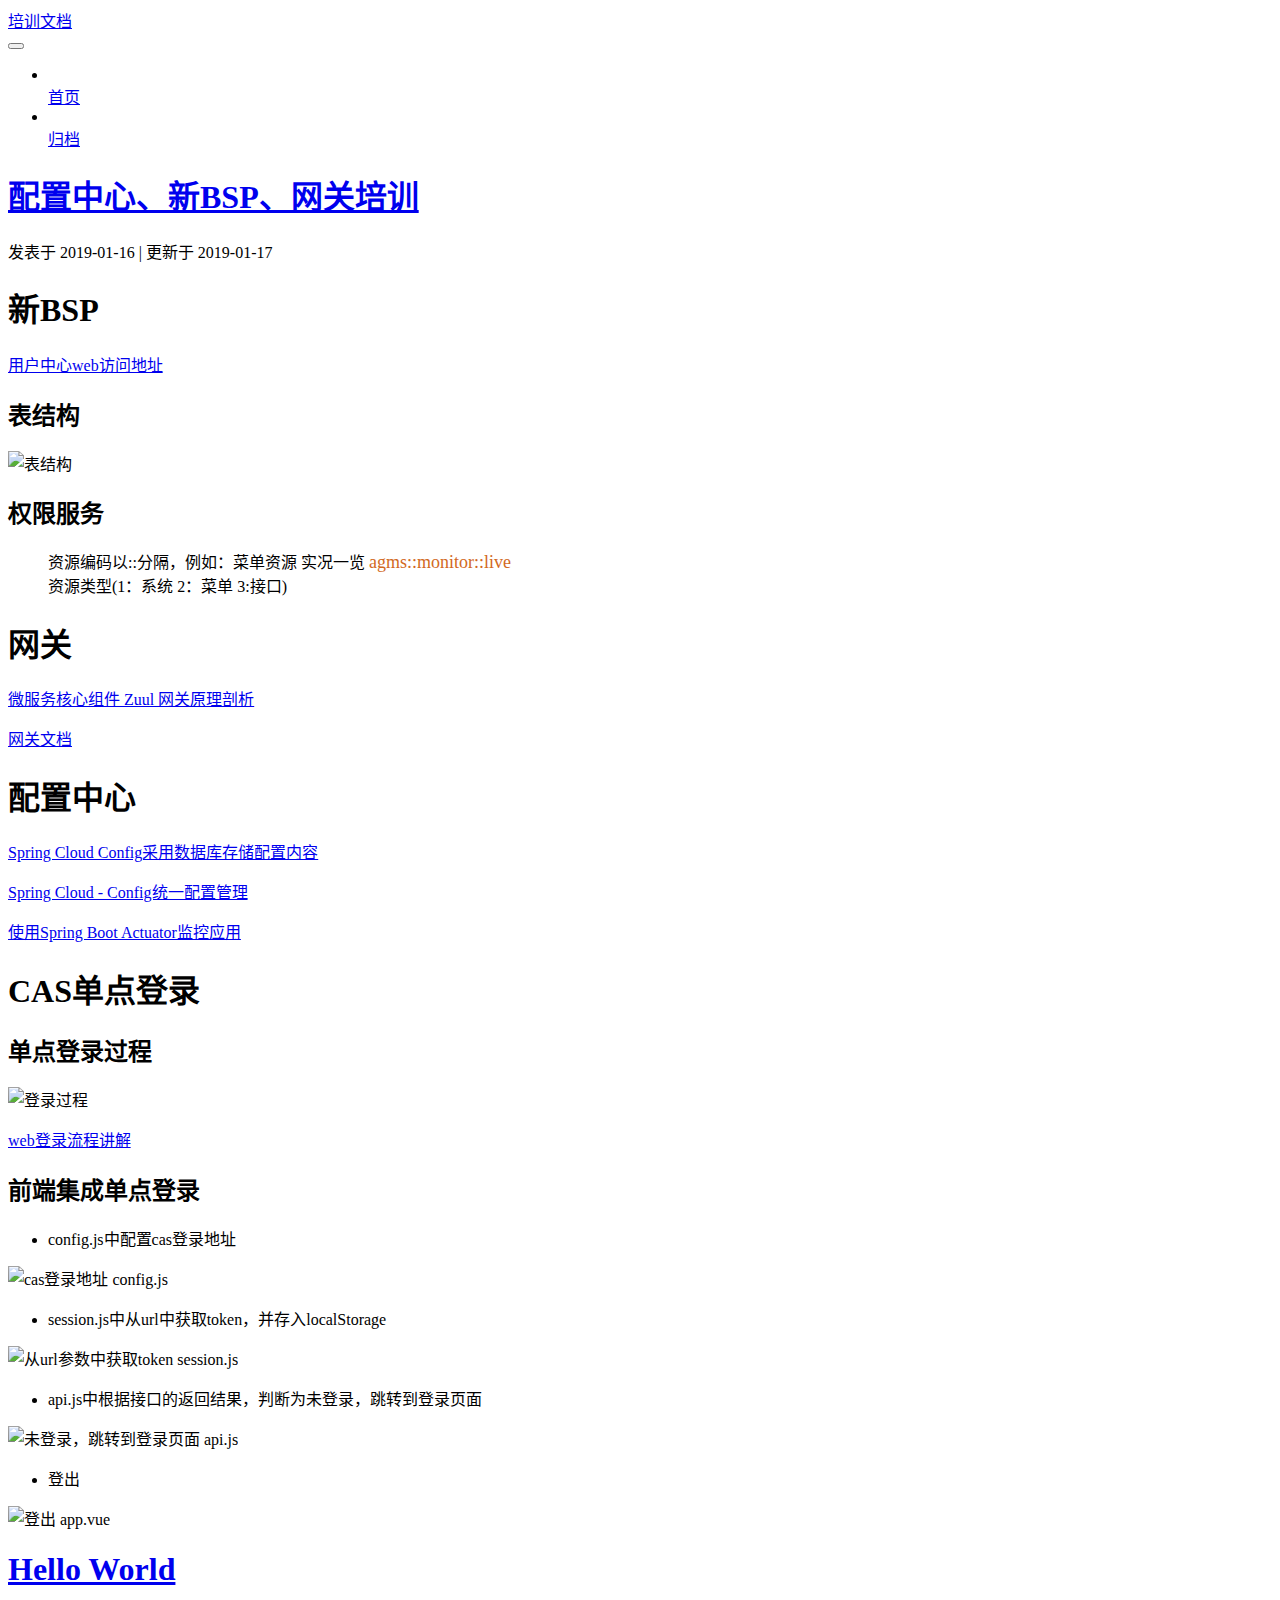
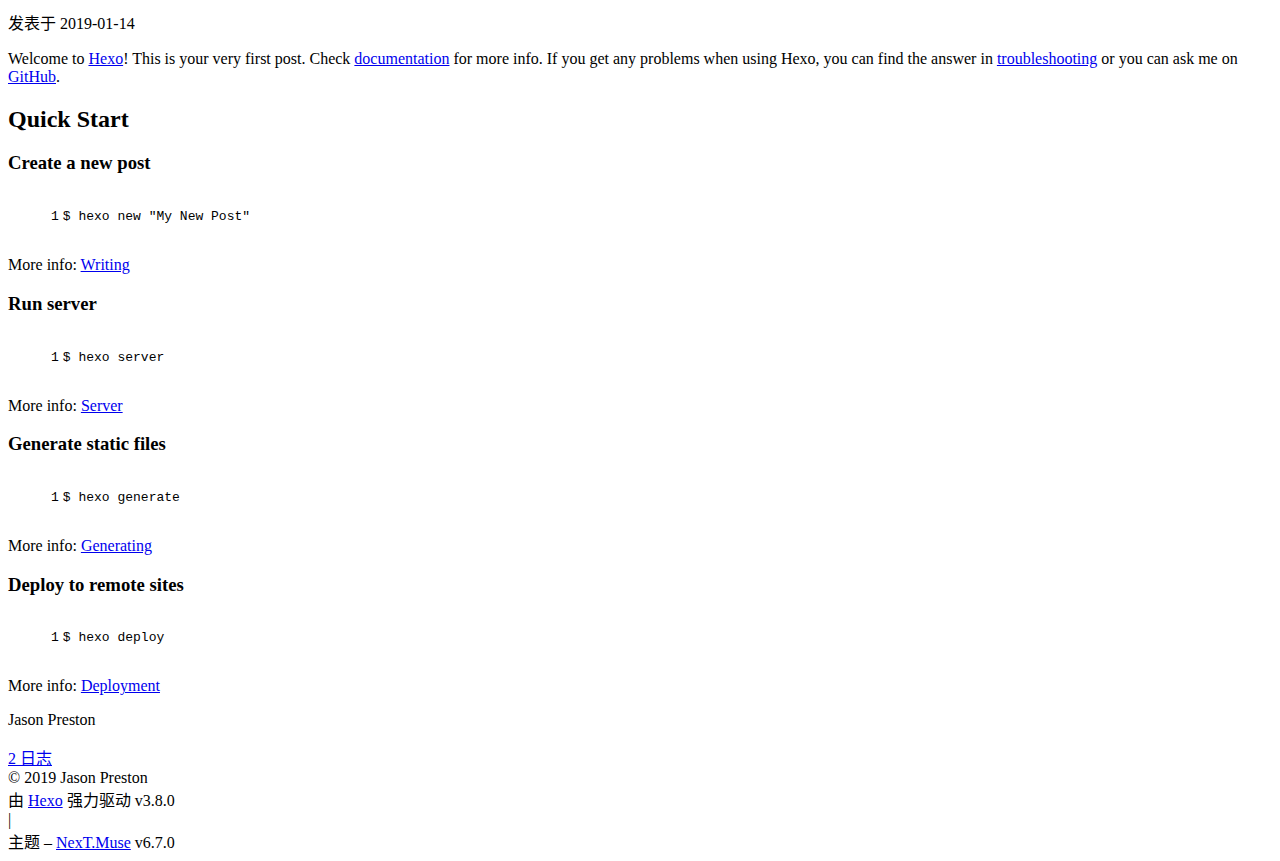
==== index.html @ cfefc40e "Site updated: 2019-01-17 18:04:48" ====
<!DOCTYPE html>












  


<html class="theme-next muse use-motion" lang="zh-CN">
<head><meta name="generator" content="Hexo 3.8.0">
  <meta charset="UTF-8">
<meta http-equiv="X-UA-Compatible" content="IE=edge">
<meta name="viewport" content="width=device-width, initial-scale=1, maximum-scale=2">
<meta name="theme-color" content="#222">


























<link rel="stylesheet" href="/blog/lib/font-awesome/css/font-awesome.min.css?v=4.6.2">

<link rel="stylesheet" href="/blog/css/main.css?v=6.7.0">


  <link rel="apple-touch-icon" sizes="180x180" href="/blog/images/apple-touch-icon-next.png?v=6.7.0">


  <link rel="icon" type="image/png" sizes="32x32" href="/blog/images/favicon-32x32-next.png?v=6.7.0">


  <link rel="icon" type="image/png" sizes="16x16" href="/blog/images/favicon-16x16-next.png?v=6.7.0">


  <link rel="mask-icon" href="/blog/images/logo.svg?v=6.7.0" color="#222">







<script id="hexo.configurations">
  var NexT = window.NexT || {};
  var CONFIG = {
    root: '/blog/',
    scheme: 'Muse',
    version: '6.7.0',
    sidebar: {"position":"left","display":"post","offset":12,"b2t":false,"scrollpercent":false,"onmobile":false},
    fancybox: false,
    fastclick: false,
    lazyload: false,
    tabs: true,
    motion: {"enable":true,"async":false,"transition":{"post_block":"fadeIn","post_header":"slideDownIn","post_body":"slideDownIn","coll_header":"slideLeftIn","sidebar":"slideUpIn"}},
    algolia: {
      applicationID: '',
      apiKey: '',
      indexName: '',
      hits: {"per_page":10},
      labels: {"input_placeholder":"Search for Posts","hits_empty":"We didn't find any results for the search: ${query}","hits_stats":"${hits} results found in ${time} ms"}
    }
  };
</script>


  




  <meta property="og:type" content="website">
<meta property="og:title" content="培训文档">
<meta property="og:url" content="https://6025jie.github.io/blog/index.html">
<meta property="og:site_name" content="培训文档">
<meta property="og:locale" content="zh-CN">
<meta name="twitter:card" content="summary">
<meta name="twitter:title" content="培训文档">






  <link rel="canonical" href="https://6025jie.github.io/blog/">



<script id="page.configurations">
  CONFIG.page = {
    sidebar: "",
  };
</script>

  <title>培训文档</title>
  












  <noscript>
  <style>
  .use-motion .motion-element,
  .use-motion .brand,
  .use-motion .menu-item,
  .sidebar-inner,
  .use-motion .post-block,
  .use-motion .pagination,
  .use-motion .comments,
  .use-motion .post-header,
  .use-motion .post-body,
  .use-motion .collection-title { opacity: initial; }

  .use-motion .logo,
  .use-motion .site-title,
  .use-motion .site-subtitle {
    opacity: initial;
    top: initial;
  }

  .use-motion .logo-line-before i { left: initial; }
  .use-motion .logo-line-after i { right: initial; }
  </style>
</noscript>

</head>

<body itemscope="" itemtype="http://schema.org/WebPage" lang="zh-CN">

  
  
    
  

  <div class="container sidebar-position-left 
  page-home">
    <div class="headband"></div>

    <header id="header" class="header" itemscope="" itemtype="http://schema.org/WPHeader">
      <div class="header-inner"><div class="site-brand-wrapper">
  <div class="site-meta">
    

    <div class="custom-logo-site-title">
      <a href="/blog/" class="brand" rel="start">
        <span class="logo-line-before"><i></i></span>
        <span class="site-title">培训文档</span>
        <span class="logo-line-after"><i></i></span>
      </a>
    </div>
    
    
  </div>

  <div class="site-nav-toggle">
    <button aria-label="切换导航栏">
      <span class="btn-bar"></span>
      <span class="btn-bar"></span>
      <span class="btn-bar"></span>
    </button>
  </div>
</div>



<nav class="site-nav">
  
    <ul id="menu" class="menu">
      
        
        
        
          
          <li class="menu-item menu-item-home">

    
    
    
      
    

    

    <a href="/blog/" rel="section"><i class="menu-item-icon fa fa-fw fa-home"></i> <br>首页</a>

  </li>
        
        
        
          
          <li class="menu-item menu-item-archives">

    
    
    
      
    

    

    <a href="/blog/archives/" rel="section"><i class="menu-item-icon fa fa-fw fa-archive"></i> <br>归档</a>

  </li>

      
      
    </ul>
  

  
    

  

  
</nav>



  



</div>
    </header>

    


    <main id="main" class="main">
      <div class="main-inner">
        <div class="content-wrap">
          
          <div id="content" class="content">
            
  <section id="posts" class="posts-expand">
    
      

  

  
  
  

  

  <article class="post post-type-normal" itemscope="" itemtype="http://schema.org/Article">
  
  
  
  <div class="post-block">
    <link itemprop="mainEntityOfPage" href="https://6025jie.github.io/blog/blog/2019/01/16/configServer/">

    <span hidden itemprop="author" itemscope="" itemtype="http://schema.org/Person">
      <meta itemprop="name" content="Jason Preston">
      <meta itemprop="description" content="">
      <meta itemprop="image" content="/blog/images/avatar.gif">
    </span>

    <span hidden itemprop="publisher" itemscope="" itemtype="http://schema.org/Organization">
      <meta itemprop="name" content="培训文档">
    </span>

    
      <header class="post-header">

        
        
          <h1 class="post-title" itemprop="name headline">
                
                
                <a href="/blog/2019/01/16/configServer/" class="post-title-link" itemprop="url">配置中心、新BSP、网关培训</a>
              
            
          </h1>
        

        <div class="post-meta">
          <span class="post-time">

            
            
            

            
              <span class="post-meta-item-icon">
                <i class="fa fa-calendar-o"></i>
              </span>
              
                <span class="post-meta-item-text">发表于</span>
              

              
                
              

              <time title="创建时间：2019-01-16 19:25:35" itemprop="dateCreated datePublished" datetime="2019-01-16T19:25:35+08:00">2019-01-16</time>
            

            
              

              
                
                <span class="post-meta-divider">|</span>
                

                <span class="post-meta-item-icon">
                  <i class="fa fa-calendar-check-o"></i>
                </span>
                
                  <span class="post-meta-item-text">更新于</span>
                
                <time title="修改时间：2019-01-17 17:37:29" itemprop="dateModified" datetime="2019-01-17T17:37:29+08:00">2019-01-17</time>
              
            
          </span>

          

          
            
            
          

          
          

          

          

          

        </div>
      </header>
    

    
    
    
    <div class="post-body" itemprop="articleBody">

      
      

      
        
          
            <h1 id="新BSP"><a href="#新BSP" class="headerlink" title="新BSP"></a>新BSP</h1><p><a href="http://agms.test.fpi-inc.site/simple-user-center-web" target="_blank" rel="noopener">用户中心web访问地址</a></p>
<h2 id="表结构"><a href="#表结构" class="headerlink" title="表结构"></a>表结构</h2><p><img src="/blog/2019/01/16/configServer/table.png" alt="表结构"></p>
<h2 id="权限服务"><a href="#权限服务" class="headerlink" title="权限服务"></a>权限服务</h2><blockquote>
<p>资源编码以::分隔，例如：菜单资源 实况一览  <font size="4" color="#D2691E">agms::monitor::live</font><br>资源类型(1：系统 2：菜单 3:接口)</p>
</blockquote>
<h1 id="网关"><a href="#网关" class="headerlink" title="网关"></a>网关</h1><p><a href="https://www.jianshu.com/p/d1e61f9fc13a?utm_source=oschina-app" target="_blank" rel="noopener">微服务核心组件 Zuul 网关原理剖析</a></p>
<p><a href="https://git.fpi-inc.site/product/public-products/simple-zuul-gateway/blob/master/README.md" target="_blank" rel="noopener">网关文档</a></p>
<h1 id="配置中心"><a href="#配置中心" class="headerlink" title="配置中心"></a>配置中心</h1><p><a href="https://www.cnblogs.com/didispace/p/9188645.html" target="_blank" rel="noopener">Spring Cloud Config采用数据库存储配置内容</a></p>
<p><a href="https://www.jianshu.com/p/55e92b06a7fd" target="_blank" rel="noopener">Spring Cloud - Config统一配置管理</a></p>
<p><a href="https://www.cnblogs.com/ityouknow/p/8423590.html" target="_blank" rel="noopener">使用Spring Boot Actuator监控应用</a></p>
<h1 id="CAS单点登录"><a href="#CAS单点登录" class="headerlink" title="CAS单点登录"></a>CAS单点登录</h1><h2 id="单点登录过程"><a href="#单点登录过程" class="headerlink" title="单点登录过程"></a>单点登录过程</h2><p><img src="/blog/2019/01/16/configServer/cas.png" alt="登录过程"></p>
<p><a href="http://agms.test.fpi-inc.site" target="_blank" rel="noopener">web登录流程讲解</a></p>
<h2 id="前端集成单点登录"><a href="#前端集成单点登录" class="headerlink" title="前端集成单点登录"></a>前端集成单点登录</h2><ul>
<li>config.js中配置cas登录地址</li>
</ul>
<p><img src="/blog/2019/01/16/configServer/casLoginUrl.png" alt="cas登录地址 config.js"></p>
<ul>
<li>session.js中从url中获取token，并存入localStorage</li>
</ul>
<p><img src="/blog/2019/01/16/configServer/token.png" alt="从url参数中获取token session.js"></p>
<ul>
<li>api.js中根据接口的返回结果，判断为未登录，跳转到登录页面</li>
</ul>
<p><img src="/blog/2019/01/16/configServer/toLogin.png" alt="未登录，跳转到登录页面 api.js"></p>
<ul>
<li>登出</li>
</ul>
<p><img src="/blog/2019/01/16/configServer/logout.png" alt="登出 app.vue"></p>

          
        
      
    </div>

    

    
    
    

    

    
      
    
    

    

    <footer class="post-footer">
      

      

      

      
      
        <div class="post-eof"></div>
      
    </footer>
  </div>
  
  
  
  </article>


    
      

  

  
  
  

  

  <article class="post post-type-normal" itemscope="" itemtype="http://schema.org/Article">
  
  
  
  <div class="post-block">
    <link itemprop="mainEntityOfPage" href="https://6025jie.github.io/blog/blog/2019/01/14/hello-world/">

    <span hidden itemprop="author" itemscope="" itemtype="http://schema.org/Person">
      <meta itemprop="name" content="Jason Preston">
      <meta itemprop="description" content="">
      <meta itemprop="image" content="/blog/images/avatar.gif">
    </span>

    <span hidden itemprop="publisher" itemscope="" itemtype="http://schema.org/Organization">
      <meta itemprop="name" content="培训文档">
    </span>

    
      <header class="post-header">

        
        
          <h1 class="post-title" itemprop="name headline">
                
                
                <a href="/blog/2019/01/14/hello-world/" class="post-title-link" itemprop="url">Hello World</a>
              
            
          </h1>
        

        <div class="post-meta">
          <span class="post-time">

            
            
            

            
              <span class="post-meta-item-icon">
                <i class="fa fa-calendar-o"></i>
              </span>
              
                <span class="post-meta-item-text">发表于</span>
              

              
                
              

              <time title="创建时间：2019-01-14 14:43:47" itemprop="dateCreated datePublished" datetime="2019-01-14T14:43:47+08:00">2019-01-14</time>
            

            
          </span>

          

          
            
            
          

          
          

          

          

          

        </div>
      </header>
    

    
    
    
    <div class="post-body" itemprop="articleBody">

      
      

      
        
          
            <p>Welcome to <a href="https://hexo.io/" target="_blank" rel="noopener">Hexo</a>! This is your very first post. Check <a href="https://hexo.io/docs/" target="_blank" rel="noopener">documentation</a> for more info. If you get any problems when using Hexo, you can find the answer in <a href="https://hexo.io/docs/troubleshooting.html" target="_blank" rel="noopener">troubleshooting</a> or you can ask me on <a href="https://github.com/hexojs/hexo/issues" target="_blank" rel="noopener">GitHub</a>.</p>
<h2 id="Quick-Start"><a href="#Quick-Start" class="headerlink" title="Quick Start"></a>Quick Start</h2><h3 id="Create-a-new-post"><a href="#Create-a-new-post" class="headerlink" title="Create a new post"></a>Create a new post</h3><figure class="highlight bash"><table><tr><td class="gutter"><pre><span class="line">1</span><br></pre></td><td class="code"><pre><span class="line">$ hexo new <span class="string">"My New Post"</span></span><br></pre></td></tr></table></figure>
<p>More info: <a href="https://hexo.io/docs/writing.html" target="_blank" rel="noopener">Writing</a></p>
<h3 id="Run-server"><a href="#Run-server" class="headerlink" title="Run server"></a>Run server</h3><figure class="highlight bash"><table><tr><td class="gutter"><pre><span class="line">1</span><br></pre></td><td class="code"><pre><span class="line">$ hexo server</span><br></pre></td></tr></table></figure>
<p>More info: <a href="https://hexo.io/docs/server.html" target="_blank" rel="noopener">Server</a></p>
<h3 id="Generate-static-files"><a href="#Generate-static-files" class="headerlink" title="Generate static files"></a>Generate static files</h3><figure class="highlight bash"><table><tr><td class="gutter"><pre><span class="line">1</span><br></pre></td><td class="code"><pre><span class="line">$ hexo generate</span><br></pre></td></tr></table></figure>
<p>More info: <a href="https://hexo.io/docs/generating.html" target="_blank" rel="noopener">Generating</a></p>
<h3 id="Deploy-to-remote-sites"><a href="#Deploy-to-remote-sites" class="headerlink" title="Deploy to remote sites"></a>Deploy to remote sites</h3><figure class="highlight bash"><table><tr><td class="gutter"><pre><span class="line">1</span><br></pre></td><td class="code"><pre><span class="line">$ hexo deploy</span><br></pre></td></tr></table></figure>
<p>More info: <a href="https://hexo.io/docs/deployment.html" target="_blank" rel="noopener">Deployment</a></p>

          
        
      
    </div>

    

    
    
    

    

    
      
    
    

    

    <footer class="post-footer">
      

      

      

      
      
        <div class="post-eof"></div>
      
    </footer>
  </div>
  
  
  
  </article>


    
  </section>

  


          </div>
          

        </div>
        
          
  
  <div class="sidebar-toggle">
    <div class="sidebar-toggle-line-wrap">
      <span class="sidebar-toggle-line sidebar-toggle-line-first"></span>
      <span class="sidebar-toggle-line sidebar-toggle-line-middle"></span>
      <span class="sidebar-toggle-line sidebar-toggle-line-last"></span>
    </div>
  </div>

  <aside id="sidebar" class="sidebar">
    
    <div class="sidebar-inner">

      

      

      <div class="site-overview-wrap sidebar-panel sidebar-panel-active">
        <div class="site-overview">
          <div class="site-author motion-element" itemprop="author" itemscope="" itemtype="http://schema.org/Person">
            
              <p class="site-author-name" itemprop="name">Jason Preston</p>
              <p class="site-description motion-element" itemprop="description"></p>
          </div>

          
            <nav class="site-state motion-element">
              
                <div class="site-state-item site-state-posts">
                
                  <a href="/blog/archives/">
                
                    <span class="site-state-item-count">2</span>
                    <span class="site-state-item-name">日志</span>
                  </a>
                </div>
              

              

              
            </nav>
          

          

          

          

          
          

          
            
          
          

        </div>
      </div>

      

      

    </div>
  </aside>


        
      </div>
    </main>

    <footer id="footer" class="footer">
      <div class="footer-inner">
        <div class="copyright">&copy; <span itemprop="copyrightYear">2019</span>
  <span class="with-love" id="animate">
    <i class="fa fa-user"></i>
  </span>
  <span class="author" itemprop="copyrightHolder">Jason Preston</span>

  

  
</div>


  <div class="powered-by">由 <a href="https://hexo.io" class="theme-link" rel="noopener" target="_blank">Hexo</a> 强力驱动 v3.8.0</div>



  <span class="post-meta-divider">|</span>



  <div class="theme-info">主题 – <a href="https://theme-next.org" class="theme-link" rel="noopener" target="_blank">NexT.Muse</a> v6.7.0</div>




        








        
      </div>
    </footer>

    
      <div class="back-to-top">
        <i class="fa fa-arrow-up"></i>
        
      </div>
    

    

    

    
  </div>

  

<script>
  if (Object.prototype.toString.call(window.Promise) !== '[object Function]') {
    window.Promise = null;
  }
</script>


























  
  <script src="/blog/lib/jquery/index.js?v=2.1.3"></script>

  
  <script src="/blog/lib/velocity/velocity.min.js?v=1.2.1"></script>

  
  <script src="/blog/lib/velocity/velocity.ui.min.js?v=1.2.1"></script>


  


  <script src="/blog/js/src/utils.js?v=6.7.0"></script>

  <script src="/blog/js/src/motion.js?v=6.7.0"></script>



  
  


  <script src="/blog/js/src/schemes/muse.js?v=6.7.0"></script>



  

  


  <script src="/blog/js/src/bootstrap.js?v=6.7.0"></script>



  



  





  

  

  

  

  

  

  

  

  

  

  

  

  

</body>
</html>
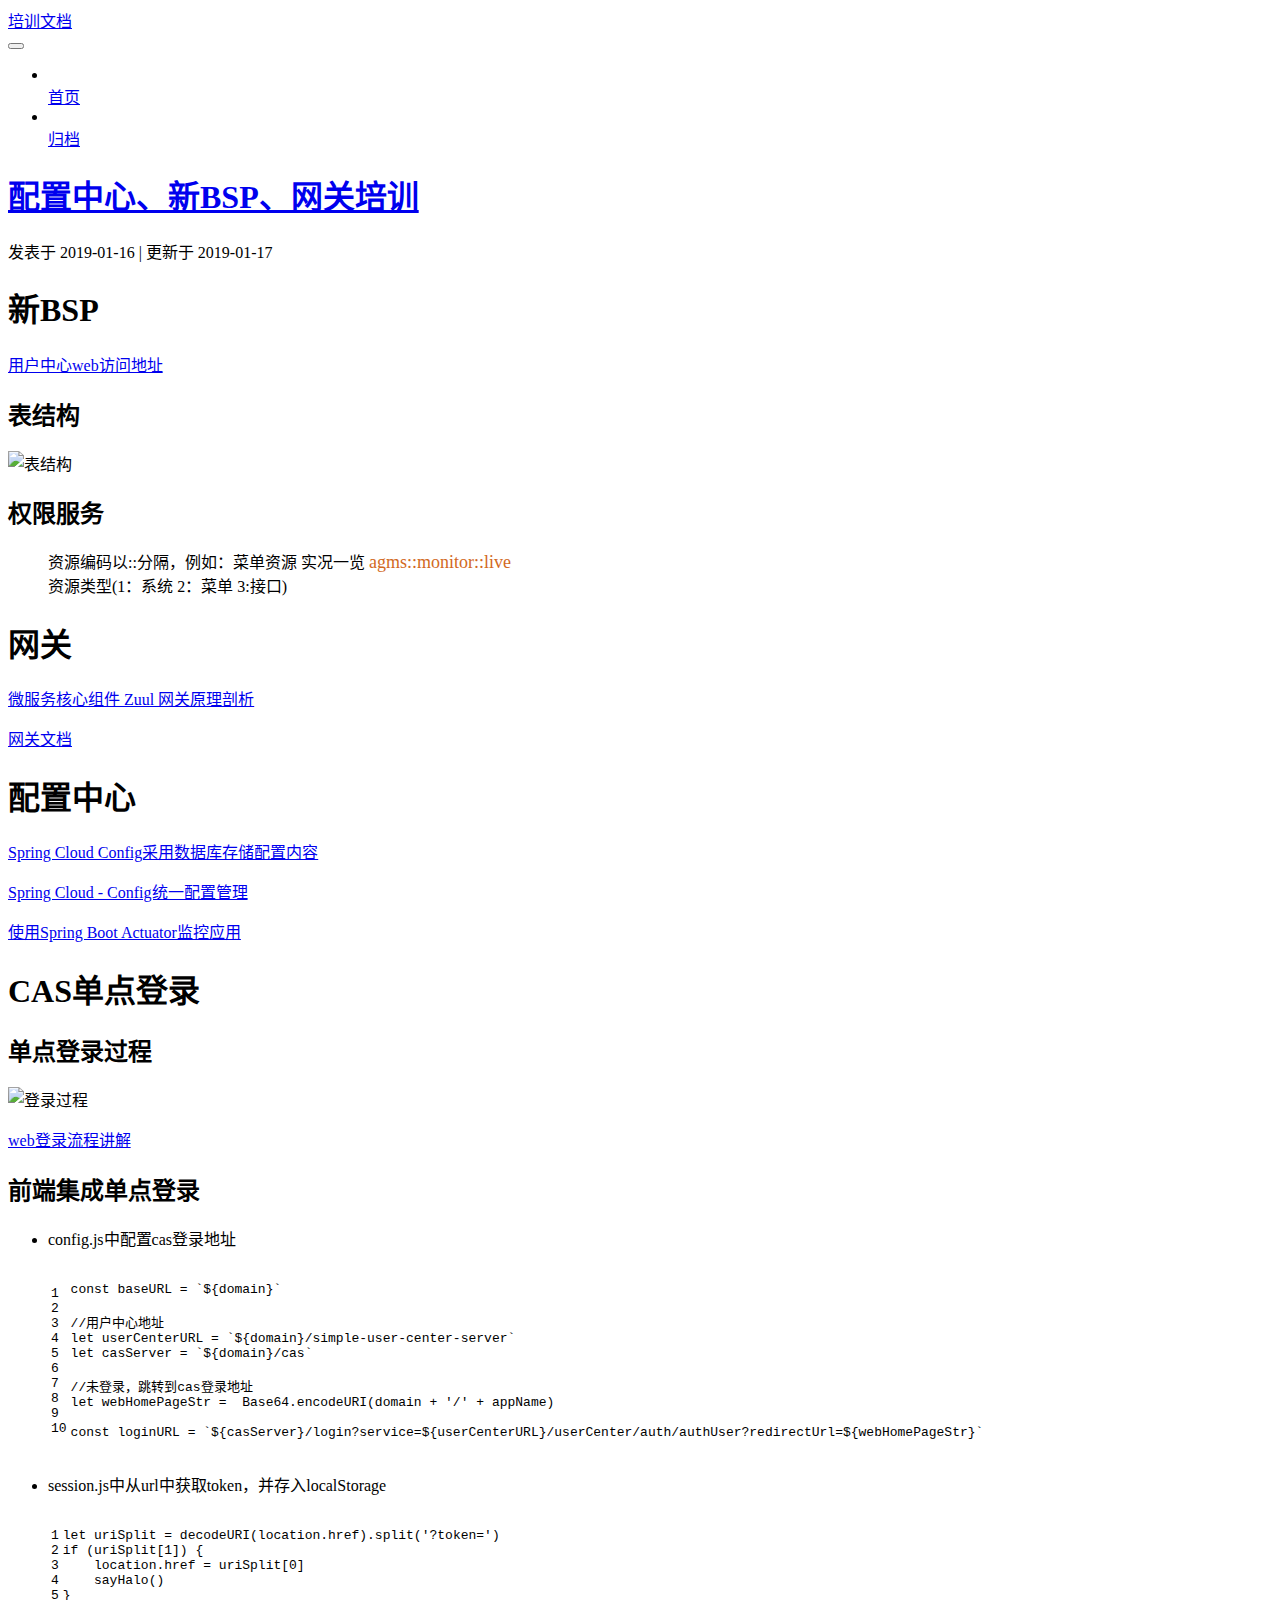
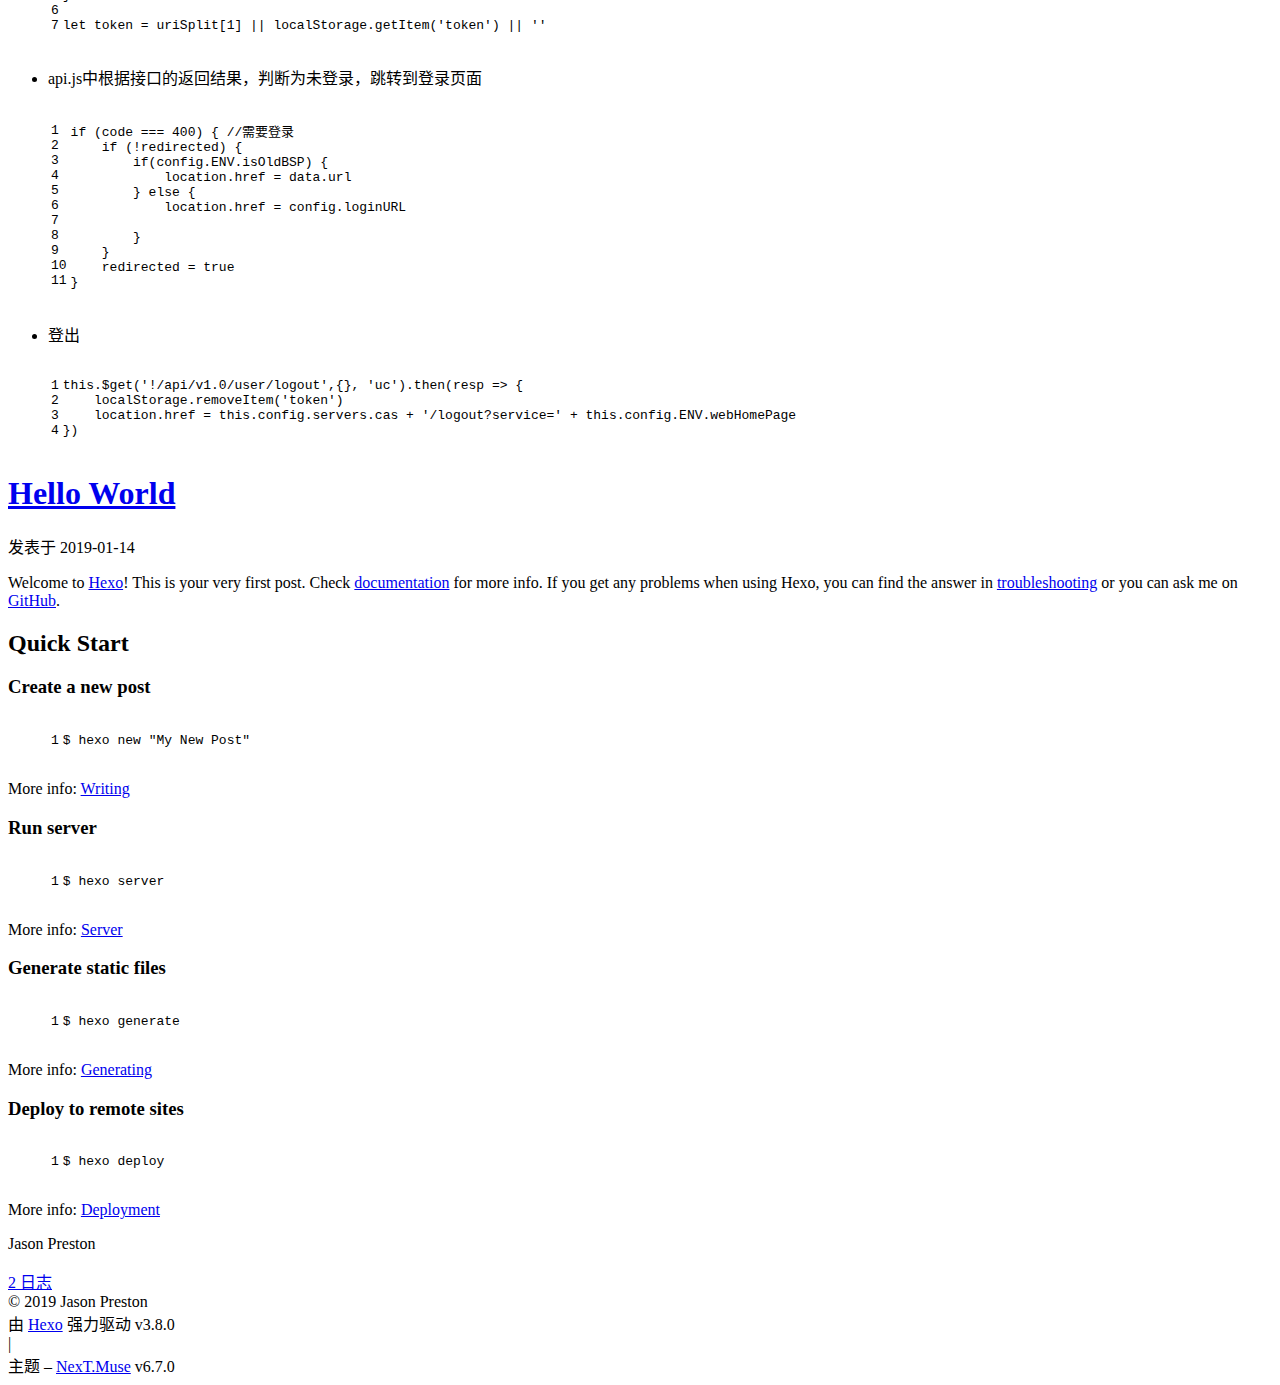
==== commit 85c9215c: "Site updated: 2019-01-17 18:43:46" ====
--- a/index.html
+++ b/index.html
@@ -347,7 +347,7 @@
                 
                   <span class="post-meta-item-text">更新于</span>
                 
-                <time title="修改时间：2019-01-17 17:37:29" itemprop="dateModified" datetime="2019-01-17T17:37:29+08:00">2019-01-17</time>
+                <time title="修改时间：2019-01-17 18:42:59" itemprop="dateModified" datetime="2019-01-17T18:42:59+08:00">2019-01-17</time>
               
             
           </span>
@@ -398,19 +398,19 @@
 <h2 id="前端集成单点登录"><a href="#前端集成单点登录" class="headerlink" title="前端集成单点登录"></a>前端集成单点登录</h2><ul>
 <li>config.js中配置cas登录地址</li>
 </ul>
-<p><img src="/blog/2019/01/16/configServer/casLoginUrl.png" alt="cas登录地址 config.js"></p>
+<figure class="highlight plain"><table><tr><td class="gutter"><pre><span class="line">1</span><br><span class="line">2</span><br><span class="line">3</span><br><span class="line">4</span><br><span class="line">5</span><br><span class="line">6</span><br><span class="line">7</span><br><span class="line">8</span><br><span class="line">9</span><br><span class="line">10</span><br></pre></td><td class="code"><pre><span class="line">const baseURL = `$&#123;domain&#125;`</span><br><span class="line"></span><br><span class="line">//用户中心地址</span><br><span class="line">let userCenterURL = `$&#123;domain&#125;/simple-user-center-server`</span><br><span class="line">let casServer = `$&#123;domain&#125;/cas`</span><br><span class="line"></span><br><span class="line">//未登录，跳转到cas登录地址</span><br><span class="line">let webHomePageStr =  Base64.encodeURI(domain + &apos;/&apos; + appName)</span><br><span class="line"></span><br><span class="line">const loginURL = `$&#123;casServer&#125;/login?service=$&#123;userCenterURL&#125;/userCenter/auth/authUser?redirectUrl=$&#123;webHomePageStr&#125;`</span><br></pre></td></tr></table></figure>
 <ul>
 <li>session.js中从url中获取token，并存入localStorage</li>
 </ul>
-<p><img src="/blog/2019/01/16/configServer/token.png" alt="从url参数中获取token session.js"></p>
+<figure class="highlight plain"><table><tr><td class="gutter"><pre><span class="line">1</span><br><span class="line">2</span><br><span class="line">3</span><br><span class="line">4</span><br><span class="line">5</span><br><span class="line">6</span><br><span class="line">7</span><br></pre></td><td class="code"><pre><span class="line">let uriSplit = decodeURI(location.href).split(&apos;?token=&apos;)</span><br><span class="line">if (uriSplit[1]) &#123;</span><br><span class="line">    location.href = uriSplit[0]</span><br><span class="line">    sayHalo()</span><br><span class="line">&#125;</span><br><span class="line"></span><br><span class="line">let token = uriSplit[1] || localStorage.getItem(&apos;token&apos;) || &apos;&apos;</span><br></pre></td></tr></table></figure>
 <ul>
 <li>api.js中根据接口的返回结果，判断为未登录，跳转到登录页面</li>
 </ul>
-<p><img src="/blog/2019/01/16/configServer/toLogin.png" alt="未登录，跳转到登录页面 api.js"></p>
+<figure class="highlight plain"><table><tr><td class="gutter"><pre><span class="line">1</span><br><span class="line">2</span><br><span class="line">3</span><br><span class="line">4</span><br><span class="line">5</span><br><span class="line">6</span><br><span class="line">7</span><br><span class="line">8</span><br><span class="line">9</span><br><span class="line">10</span><br><span class="line">11</span><br></pre></td><td class="code"><pre><span class="line">if (code === 400) &#123; //需要登录</span><br><span class="line">    if (!redirected) &#123;</span><br><span class="line">        if(config.ENV.isOldBSP) &#123;</span><br><span class="line">            location.href = data.url</span><br><span class="line">        &#125; else &#123;</span><br><span class="line">            location.href = config.loginURL</span><br><span class="line"></span><br><span class="line">        &#125;</span><br><span class="line">    &#125;</span><br><span class="line">    redirected = true</span><br><span class="line">&#125;</span><br></pre></td></tr></table></figure>
 <ul>
 <li>登出</li>
 </ul>
-<p><img src="/blog/2019/01/16/configServer/logout.png" alt="登出 app.vue"></p>
+<figure class="highlight plain"><table><tr><td class="gutter"><pre><span class="line">1</span><br><span class="line">2</span><br><span class="line">3</span><br><span class="line">4</span><br></pre></td><td class="code"><pre><span class="line">this.$get(&apos;!/api/v1.0/user/logout&apos;,&#123;&#125;, &apos;uc&apos;).then(resp =&gt; &#123;</span><br><span class="line">    localStorage.removeItem(&apos;token&apos;)</span><br><span class="line">    location.href = this.config.servers.cas + &apos;/logout?service=&apos; + this.config.ENV.webHomePage</span><br><span class="line">&#125;)</span><br></pre></td></tr></table></figure>
 
           
         
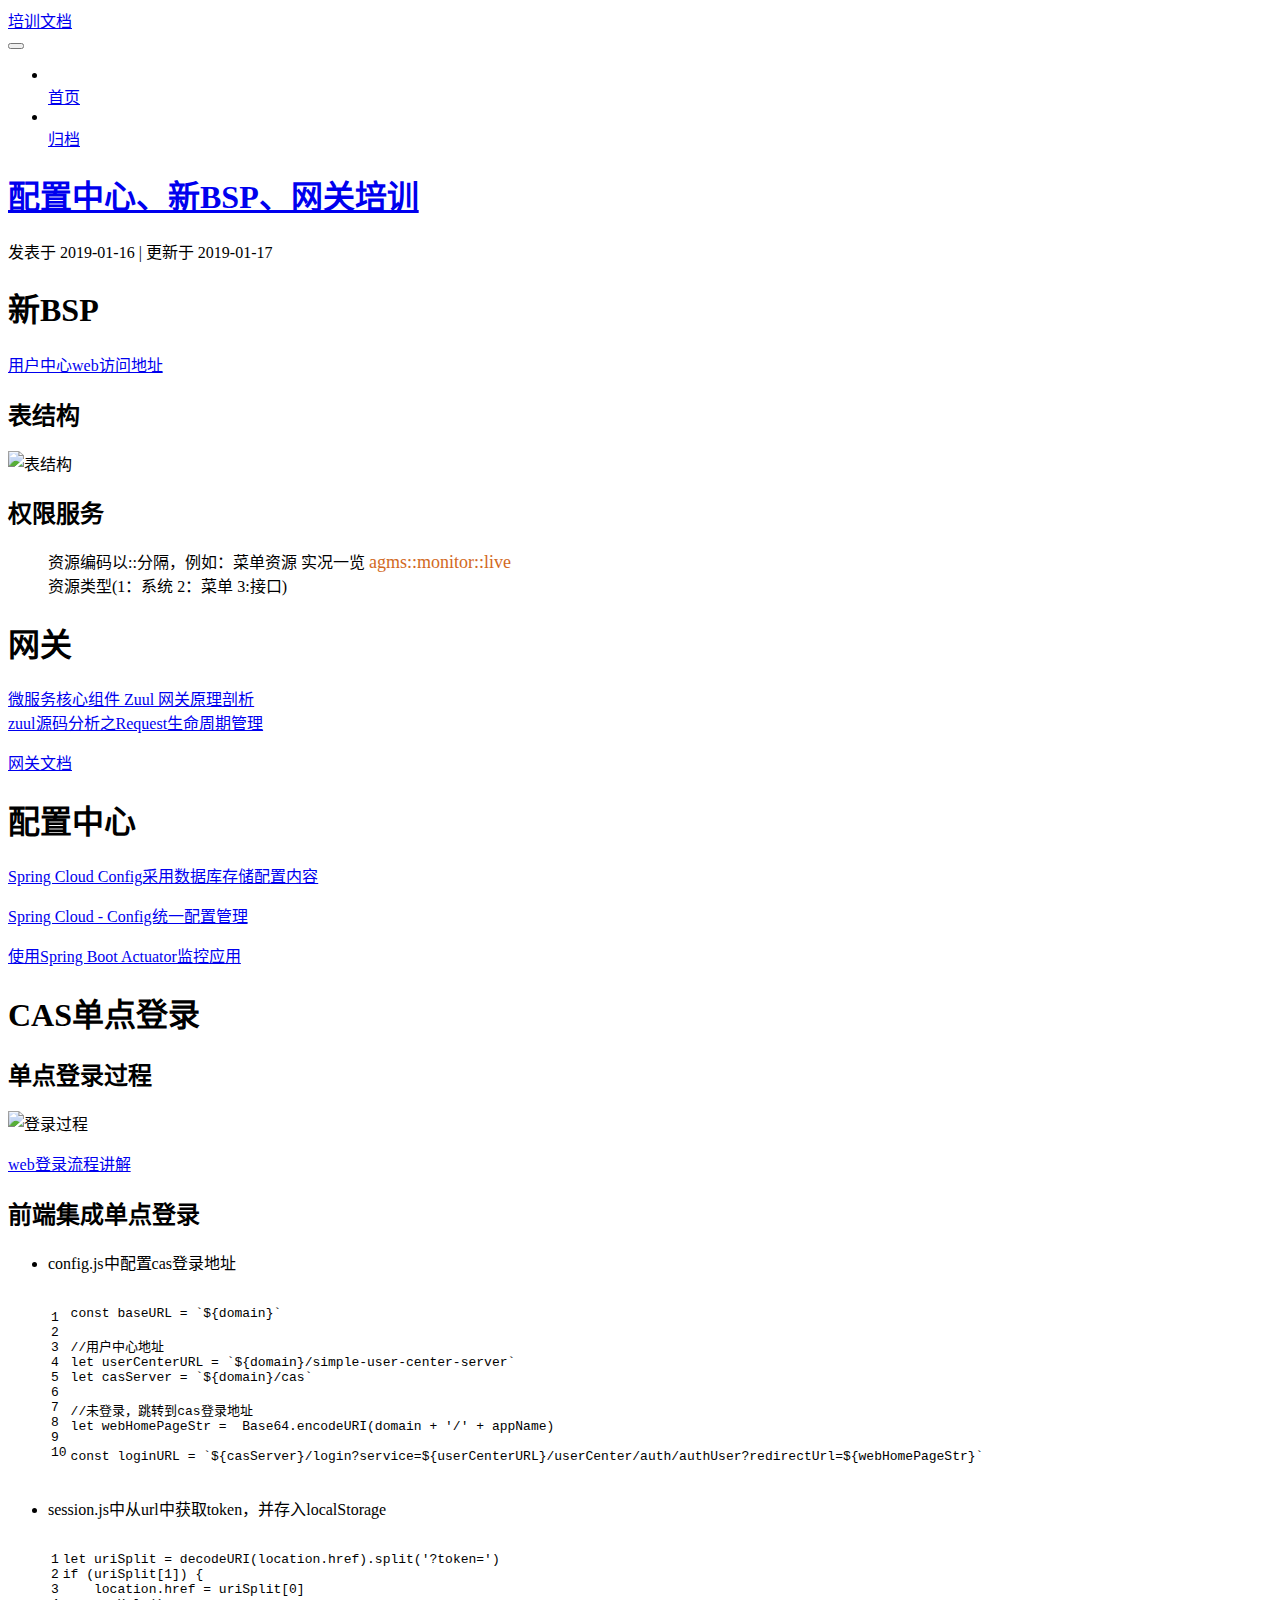
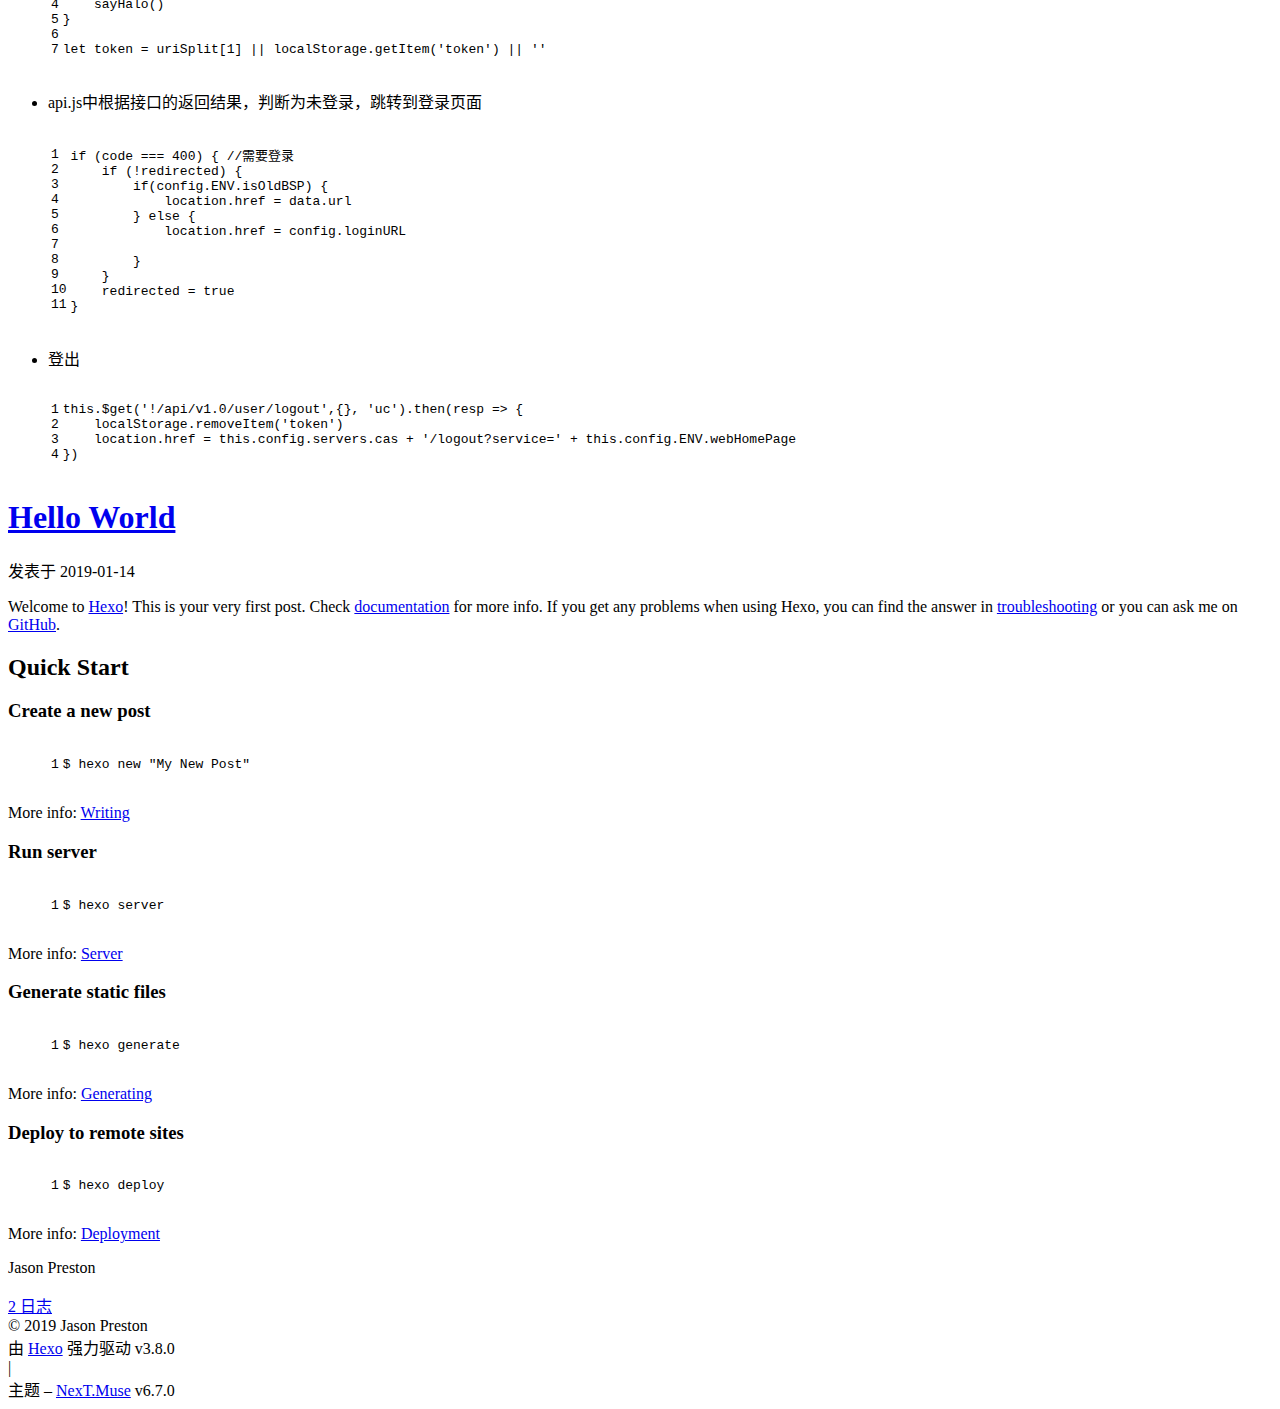
==== commit 1fa1e239: "Site updated: 2019-01-17 19:21:52" ====
--- a/index.html
+++ b/index.html
@@ -347,7 +347,7 @@
                 
                   <span class="post-meta-item-text">更新于</span>
                 
-                <time title="修改时间：2019-01-17 18:42:59" itemprop="dateModified" datetime="2019-01-17T18:42:59+08:00">2019-01-17</time>
+                <time title="修改时间：2019-01-17 19:21:27" itemprop="dateModified" datetime="2019-01-17T19:21:27+08:00">2019-01-17</time>
               
             
           </span>
@@ -388,7 +388,7 @@
 <h2 id="权限服务"><a href="#权限服务" class="headerlink" title="权限服务"></a>权限服务</h2><blockquote>
 <p>资源编码以::分隔，例如：菜单资源 实况一览  <font size="4" color="#D2691E">agms::monitor::live</font><br>资源类型(1：系统 2：菜单 3:接口)</p>
 </blockquote>
-<h1 id="网关"><a href="#网关" class="headerlink" title="网关"></a>网关</h1><p><a href="https://www.jianshu.com/p/d1e61f9fc13a?utm_source=oschina-app" target="_blank" rel="noopener">微服务核心组件 Zuul 网关原理剖析</a></p>
+<h1 id="网关"><a href="#网关" class="headerlink" title="网关"></a>网关</h1><p><a href="https://www.jianshu.com/p/d1e61f9fc13a?utm_source=oschina-app" target="_blank" rel="noopener">微服务核心组件 Zuul 网关原理剖析</a><br><a href="https://blog.csdn.net/haha7289/article/details/54312043" target="_blank" rel="noopener">zuul源码分析之Request生命周期管理</a></p>
 <p><a href="https://git.fpi-inc.site/product/public-products/simple-zuul-gateway/blob/master/README.md" target="_blank" rel="noopener">网关文档</a></p>
 <h1 id="配置中心"><a href="#配置中心" class="headerlink" title="配置中心"></a>配置中心</h1><p><a href="https://www.cnblogs.com/didispace/p/9188645.html" target="_blank" rel="noopener">Spring Cloud Config采用数据库存储配置内容</a></p>
 <p><a href="https://www.jianshu.com/p/55e92b06a7fd" target="_blank" rel="noopener">Spring Cloud - Config统一配置管理</a></p>
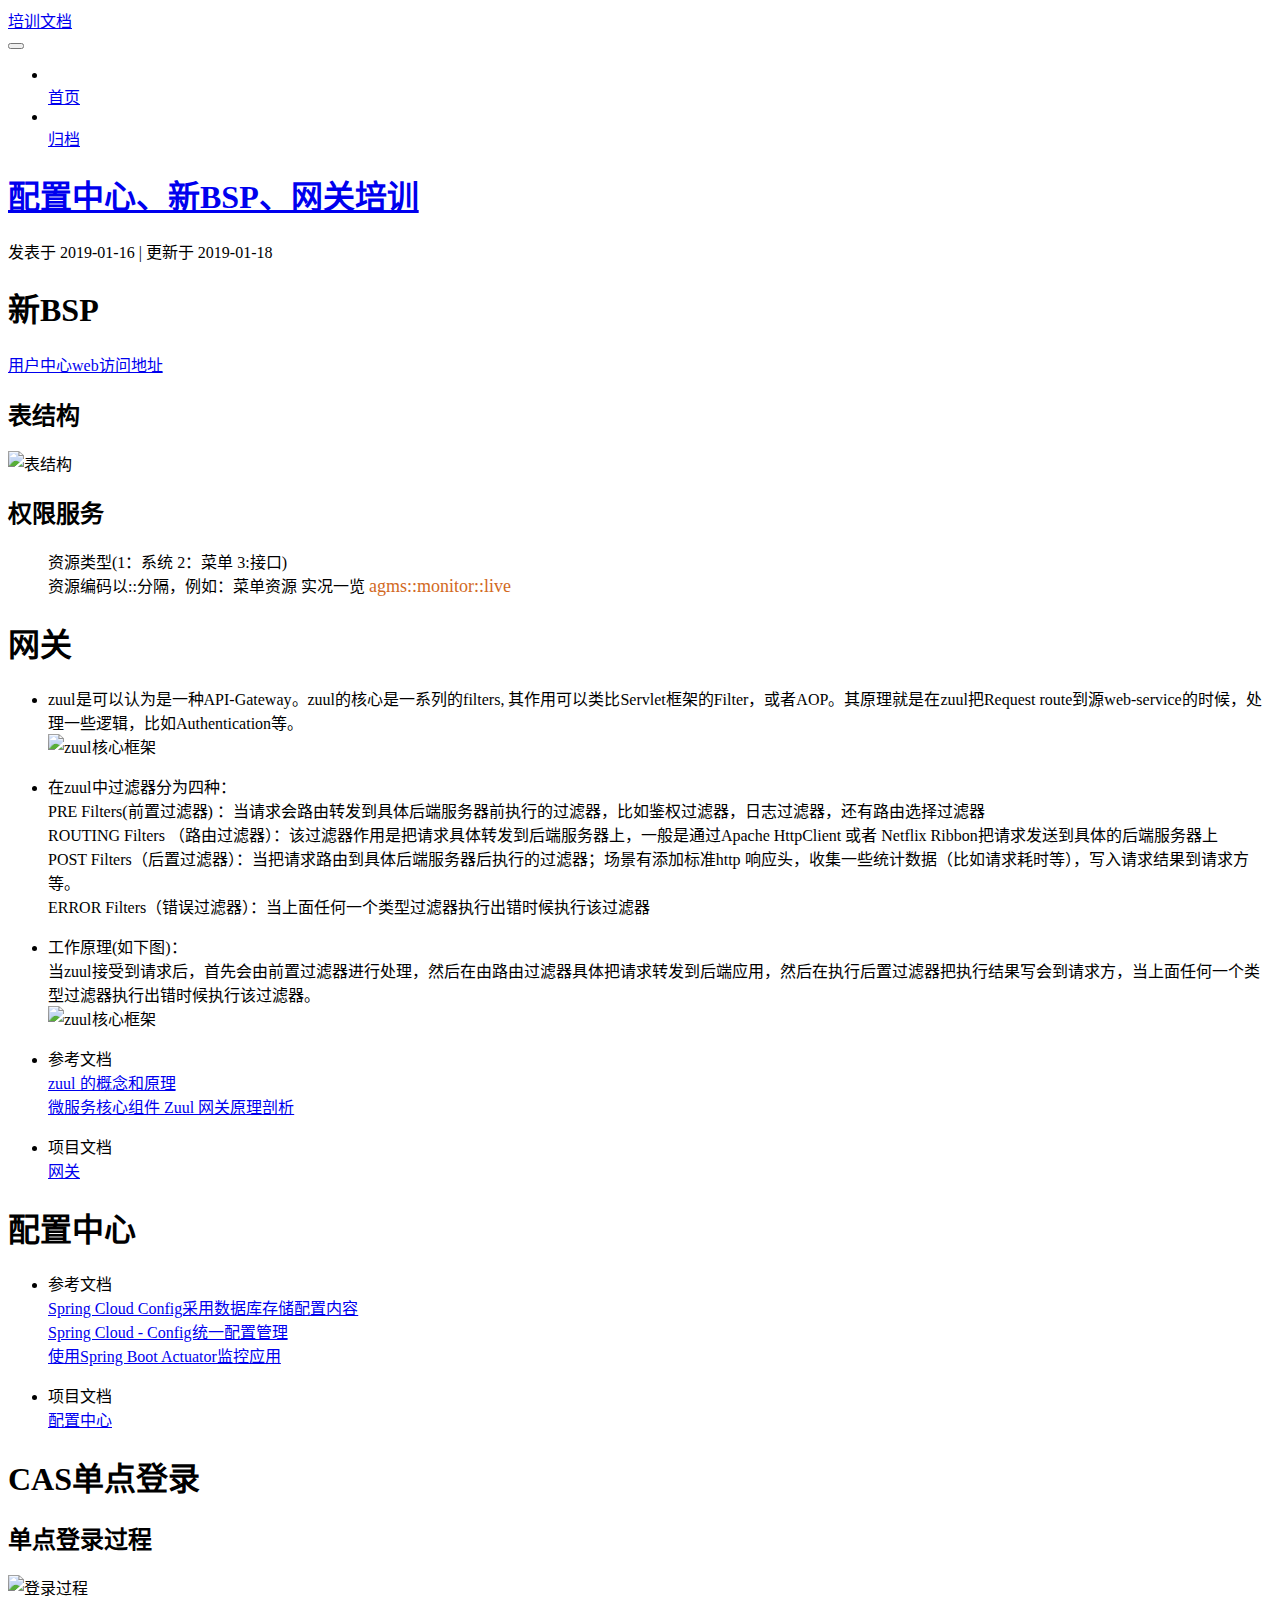
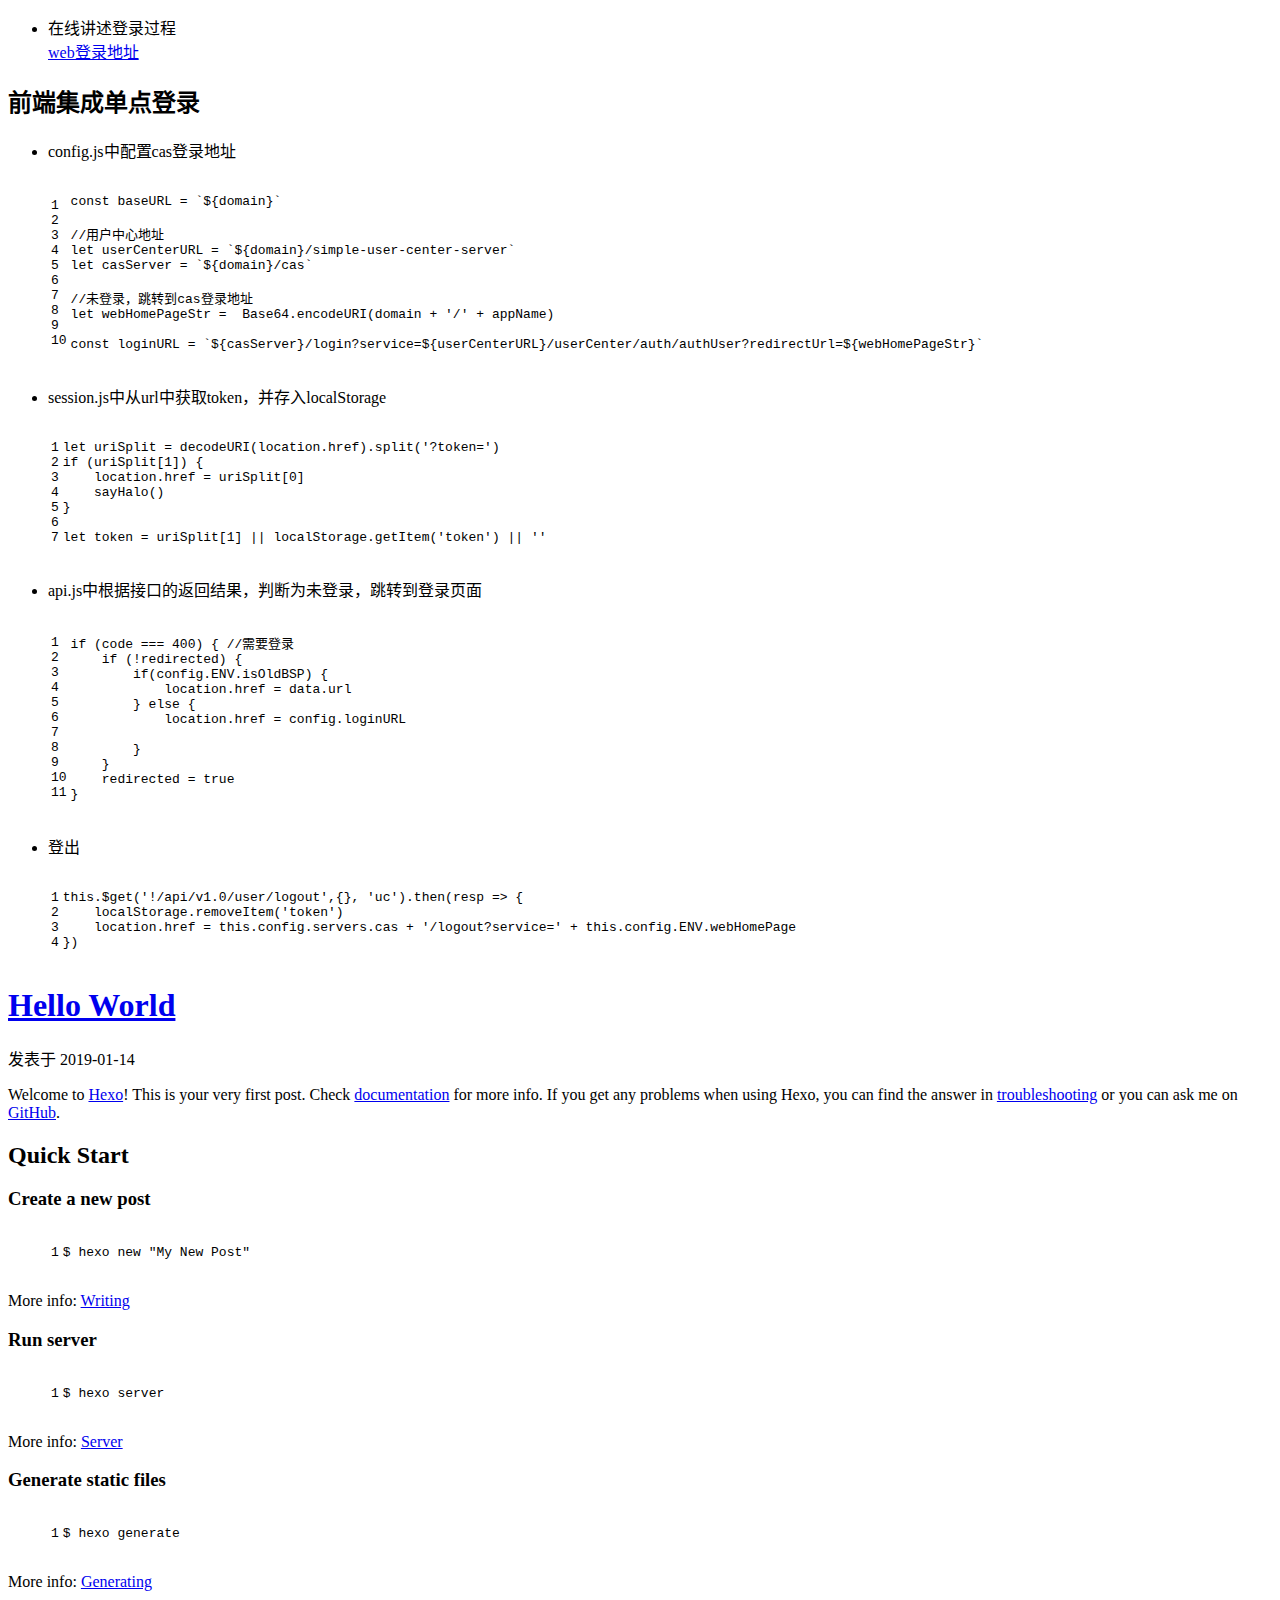
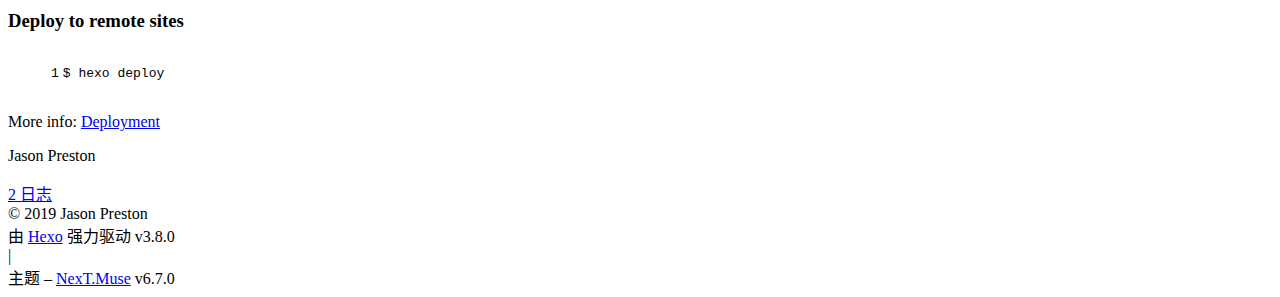
==== commit 4597f837: "Site updated: 2019-01-18 14:53:20" ====
--- a/index.html
+++ b/index.html
@@ -347,7 +347,7 @@
                 
                   <span class="post-meta-item-text">更新于</span>
                 
-                <time title="修改时间：2019-01-17 19:21:27" itemprop="dateModified" datetime="2019-01-17T19:21:27+08:00">2019-01-17</time>
+                <time title="修改时间：2019-01-18 14:47:25" itemprop="dateModified" datetime="2019-01-18T14:47:25+08:00">2019-01-18</time>
               
             
           </span>
@@ -386,15 +386,32 @@
             <h1 id="新BSP"><a href="#新BSP" class="headerlink" title="新BSP"></a>新BSP</h1><p><a href="http://agms.test.fpi-inc.site/simple-user-center-web" target="_blank" rel="noopener">用户中心web访问地址</a></p>
 <h2 id="表结构"><a href="#表结构" class="headerlink" title="表结构"></a>表结构</h2><p><img src="/blog/2019/01/16/configServer/table.png" alt="表结构"></p>
 <h2 id="权限服务"><a href="#权限服务" class="headerlink" title="权限服务"></a>权限服务</h2><blockquote>
-<p>资源编码以::分隔，例如：菜单资源 实况一览  <font size="4" color="#D2691E">agms::monitor::live</font><br>资源类型(1：系统 2：菜单 3:接口)</p>
+<p>资源类型(1：系统 2：菜单 3:接口)<br>资源编码以::分隔，例如：菜单资源 实况一览  <font size="4" color="#D2691E">agms::monitor::live</font></p>
 </blockquote>
-<h1 id="网关"><a href="#网关" class="headerlink" title="网关"></a>网关</h1><p><a href="https://www.jianshu.com/p/d1e61f9fc13a?utm_source=oschina-app" target="_blank" rel="noopener">微服务核心组件 Zuul 网关原理剖析</a><br><a href="https://blog.csdn.net/haha7289/article/details/54312043" target="_blank" rel="noopener">zuul源码分析之Request生命周期管理</a></p>
-<p><a href="https://git.fpi-inc.site/product/public-products/simple-zuul-gateway/blob/master/README.md" target="_blank" rel="noopener">网关文档</a></p>
-<h1 id="配置中心"><a href="#配置中心" class="headerlink" title="配置中心"></a>配置中心</h1><p><a href="https://www.cnblogs.com/didispace/p/9188645.html" target="_blank" rel="noopener">Spring Cloud Config采用数据库存储配置内容</a></p>
-<p><a href="https://www.jianshu.com/p/55e92b06a7fd" target="_blank" rel="noopener">Spring Cloud - Config统一配置管理</a></p>
-<p><a href="https://www.cnblogs.com/ityouknow/p/8423590.html" target="_blank" rel="noopener">使用Spring Boot Actuator监控应用</a></p>
+<h1 id="网关"><a href="#网关" class="headerlink" title="网关"></a>网关</h1><ul>
+<li><p>zuul是可以认为是一种API-Gateway。zuul的核心是一系列的filters, 其作用可以类比Servlet框架的Filter，或者AOP。其原理就是在zuul把Request route到源web-service的时候，处理一些逻辑，比如Authentication等。<br><img src="/blog/2019/01/16/configServer/zuul-yuanli.png" alt="zuul核心框架"></p>
+</li>
+<li><p>在zuul中过滤器分为四种：<br>PRE Filters(前置过滤器) ：当请求会路由转发到具体后端服务器前执行的过滤器，比如鉴权过滤器，日志过滤器，还有路由选择过滤器<br>ROUTING Filters （路由过滤器）：该过滤器作用是把请求具体转发到后端服务器上，一般是通过Apache HttpClient 或者 Netflix Ribbon把请求发送到具体的后端服务器上<br>POST Filters（后置过滤器）：当把请求路由到具体后端服务器后执行的过滤器；场景有添加标准http 响应头，收集一些统计数据（比如请求耗时等），写入请求结果到请求方等。<br>ERROR Filters（错误过滤器）：当上面任何一个类型过滤器执行出错时候执行该过滤器</p>
+</li>
+<li><p>工作原理(如下图)：<br>当zuul接受到请求后，首先会由前置过滤器进行处理，然后在由路由过滤器具体把请求转发到后端应用，然后在执行后置过滤器把执行结果写会到请求方，当上面任何一个类型过滤器执行出错时候执行该过滤器。<br><img src="/blog/2019/01/16/configServer/zuul-yuanli2.png" alt="zuul核心框架"></p>
+</li>
+</ul>
+<ul>
+<li>参考文档<br><a href="http://www.cnblogs.com/lexiaofei/p/7080257.html" target="_blank" rel="noopener">zuul 的概念和原理</a><br><a href="https://www.jianshu.com/p/d1e61f9fc13a?utm_source=oschina-app" target="_blank" rel="noopener">微服务核心组件 Zuul 网关原理剖析</a></li>
+</ul>
+<ul>
+<li>项目文档<br><a href="https://git.fpi-inc.site/product/public-products/simple-zuul-gateway/blob/master/README.md" target="_blank" rel="noopener">网关</a></li>
+</ul>
+<h1 id="配置中心"><a href="#配置中心" class="headerlink" title="配置中心"></a>配置中心</h1><ul>
+<li><p>参考文档<br><a href="https://www.cnblogs.com/didispace/p/9188645.html" target="_blank" rel="noopener">Spring Cloud Config采用数据库存储配置内容</a><br><a href="https://www.jianshu.com/p/55e92b06a7fd" target="_blank" rel="noopener">Spring Cloud - Config统一配置管理</a><br><a href="https://www.cnblogs.com/ityouknow/p/8423590.html" target="_blank" rel="noopener">使用Spring Boot Actuator监控应用</a></p>
+</li>
+<li><p>项目文档<br><a href="https://git.fpi-inc.site/product/public-products/config-center/config-server/blob/master/README.md" target="_blank" rel="noopener">配置中心</a></p>
+</li>
+</ul>
 <h1 id="CAS单点登录"><a href="#CAS单点登录" class="headerlink" title="CAS单点登录"></a>CAS单点登录</h1><h2 id="单点登录过程"><a href="#单点登录过程" class="headerlink" title="单点登录过程"></a>单点登录过程</h2><p><img src="/blog/2019/01/16/configServer/cas.png" alt="登录过程"></p>
-<p><a href="http://agms.test.fpi-inc.site" target="_blank" rel="noopener">web登录流程讲解</a></p>
+<ul>
+<li>在线讲述登录过程<br><a href="http://agms.test.fpi-inc.site" target="_blank" rel="noopener">web登录地址</a></li>
+</ul>
 <h2 id="前端集成单点登录"><a href="#前端集成单点登录" class="headerlink" title="前端集成单点登录"></a>前端集成单点登录</h2><ul>
 <li>config.js中配置cas登录地址</li>
 </ul>
